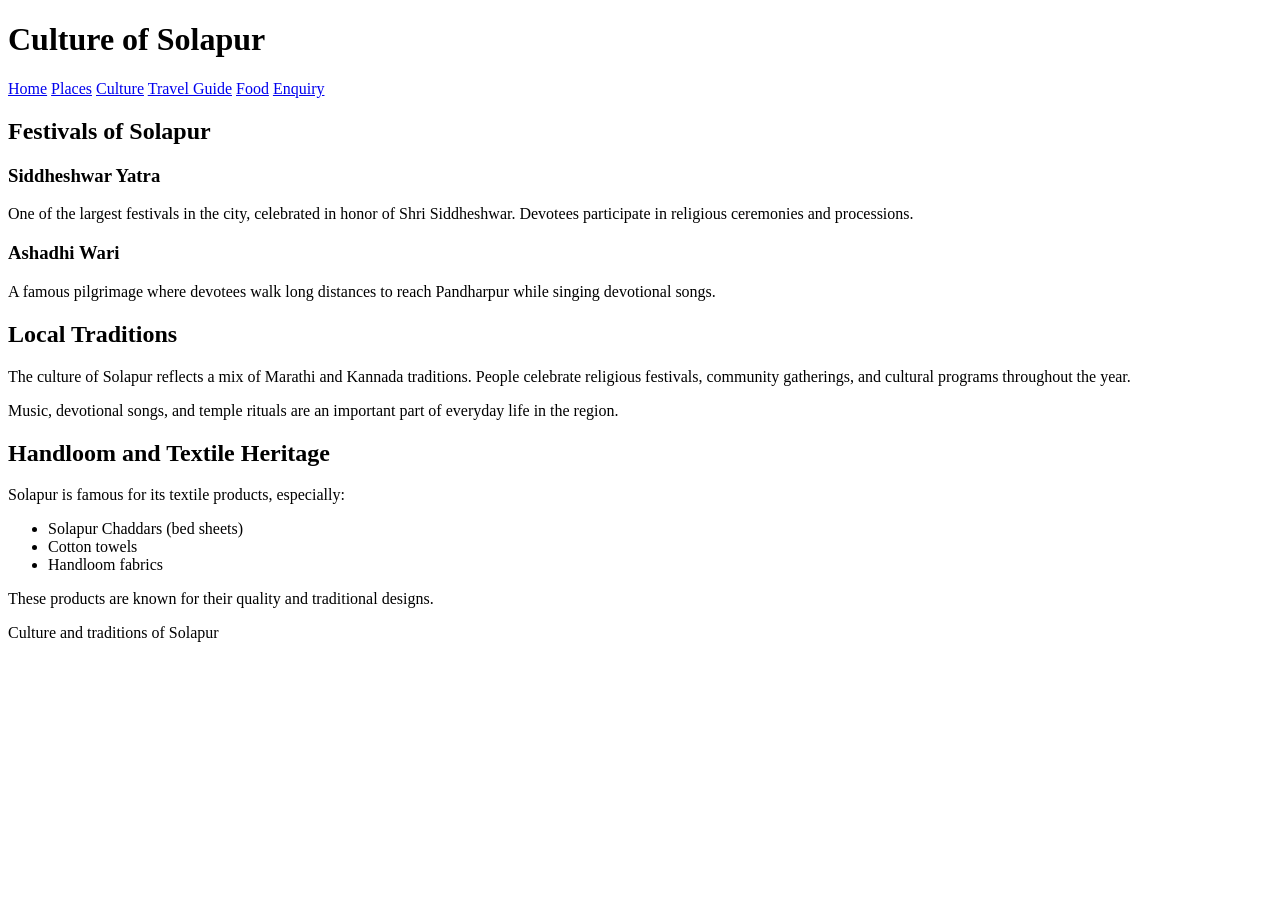
==== culture.html @ af2bab5f "Create culture.html" ====
<!DOCTYPE html>
<html>
<head>
<title>Culture of Solapur</title>
<link rel="stylesheet" href="style.css">
</head>

<body>

<header>
<h1>Culture of Solapur</h1>

<nav>
<a href="index.html">Home</a>
<a href="places.html">Places</a>
<a href="culture.html">Culture</a>
<a href="travel.html">Travel Guide</a>
<a href="food.html">Food</a>
<a href="enquiry.html">Enquiry</a>
</nav>
</header>

<section>

<h2>Festivals of Solapur</h2>

<h3>Siddheshwar Yatra</h3>
<p>
One of the largest festivals in the city, celebrated in honor of Shri Siddheshwar.
Devotees participate in religious ceremonies and processions.
</p>

<h3>Ashadhi Wari</h3>
<p>
A famous pilgrimage where devotees walk long distances to reach Pandharpur while singing
devotional songs.
</p>

<h2>Local Traditions</h2>

<p>
The culture of Solapur reflects a mix of Marathi and Kannada traditions.
People celebrate religious festivals, community gatherings, and cultural programs
throughout the year.
</p>

<p>
Music, devotional songs, and temple rituals are an important part of everyday life in the
region.
</p>

<h2>Handloom and Textile Heritage</h2>

<p>Solapur is famous for its textile products, especially:</p>

<ul>
<li>Solapur Chaddars (bed sheets)</li>
<li>Cotton towels</li>
<li>Handloom fabrics</li>
</ul>

<p>
These products are known for their quality and traditional designs.
</p>

</section>

<footer>
<p>Culture and traditions of Solapur</p>
</footer>

</body>
</html>
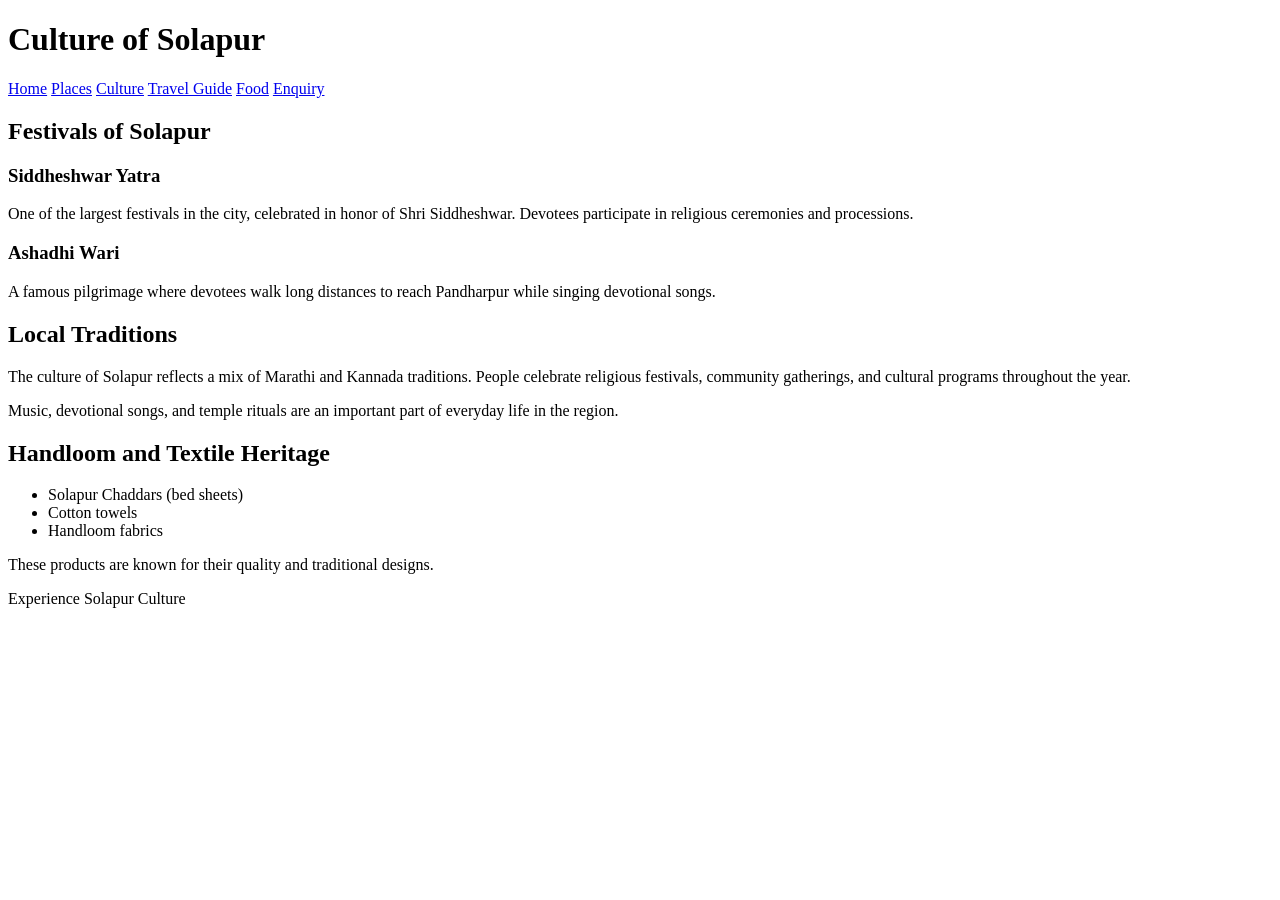
==== commit b2b691be: "Update culture.html" ====
--- a/culture.html
+++ b/culture.html
@@ -2,7 +2,7 @@
 <html>
 <head>
 <title>Culture of Solapur</title>
-<link rel="stylesheet" href="style.css">
+<link rel="stylesheet" href="css/style.css">
 </head>
 
 <body>
@@ -18,6 +18,7 @@
 <a href="food.html">Food</a>
 <a href="enquiry.html">Enquiry</a>
 </nav>
+
 </header>
 
 <section>
@@ -32,26 +33,24 @@
 
 <h3>Ashadhi Wari</h3>
 <p>
-A famous pilgrimage where devotees walk long distances to reach Pandharpur while singing
-devotional songs.
+A famous pilgrimage where devotees walk long distances to reach Pandharpur
+while singing devotional songs.
 </p>
 
 <h2>Local Traditions</h2>
 
 <p>
 The culture of Solapur reflects a mix of Marathi and Kannada traditions.
-People celebrate religious festivals, community gatherings, and cultural programs
-throughout the year.
+People celebrate religious festivals, community gatherings,
+and cultural programs throughout the year.
 </p>
 
 <p>
-Music, devotional songs, and temple rituals are an important part of everyday life in the
-region.
+Music, devotional songs, and temple rituals are an important
+part of everyday life in the region.
 </p>
 
 <h2>Handloom and Textile Heritage</h2>
-
-<p>Solapur is famous for its textile products, especially:</p>
 
 <ul>
 <li>Solapur Chaddars (bed sheets)</li>
@@ -66,7 +65,7 @@
 </section>
 
 <footer>
-<p>Culture and traditions of Solapur</p>
+<p>Experience Solapur Culture</p>
 </footer>
 
 </body>
